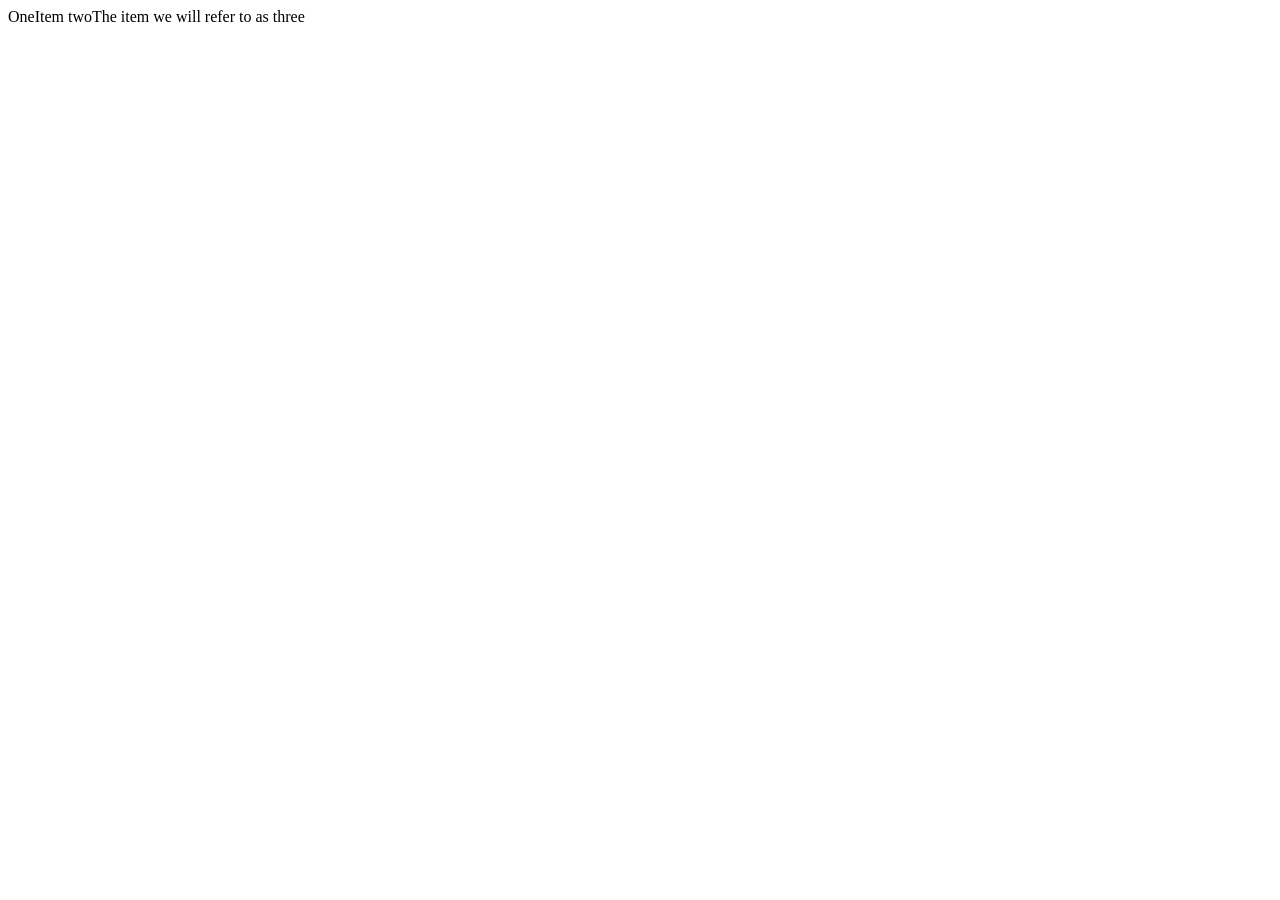
==== index2.html @ 7dee70ad "flex container" ====
<!DOCTYPE html>
<html lang="en">
<head>
    <meta charset="UTF-8">
    <meta name="viewport" content="width=device-width, initial-scale=1.0">
    <title>Document</title>
    <link rel="stylesheet" href="style2.css">
</head>
<body>
    <div class="container" id="container">
        <div>One</div>
        <div>Item two</div>
        <div>The item we will refer to as three</div>
    </div>
</body>
</html>
---- style2.css ----
.container {
    display: flex;
    flex-wrap: wrap;
}
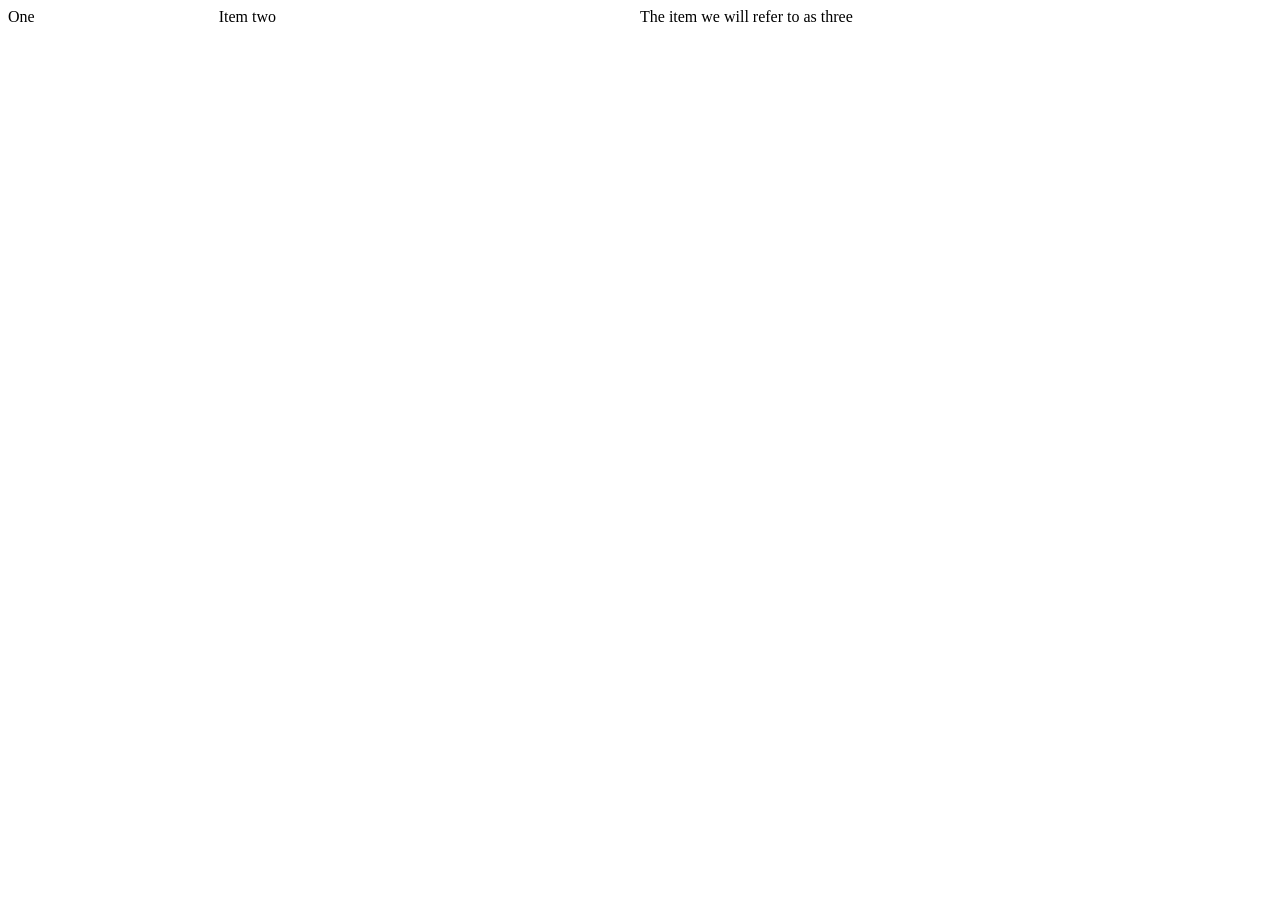
==== commit 3ba2b10f: "flex-grow, nth-child" ====
--- a/index2.html
+++ b/index2.html
@@ -8,9 +8,9 @@
 </head>
 <body>
     <div class="container" id="container">
-        <div>One</div>
-        <div>Item two</div>
-        <div>The item we will refer to as three</div>
+        <div class="box">One</div>
+        <div class="box">Item two</div>
+        <div class="box">The item we will refer to as three</div>
     </div>
 </body>
 </html>
--- a/style2.css
+++ b/style2.css
@@ -1,4 +1,17 @@
 .container {
     display: flex;
     flex-wrap: wrap;
+    flex: auto;
+}
+
+.box:nth-child(1) {
+    flex:1;
+}
+
+.box:nth-child(2) {
+    flex:2;
+}
+
+.box:nth-child(3) {
+    flex:3;
 }
